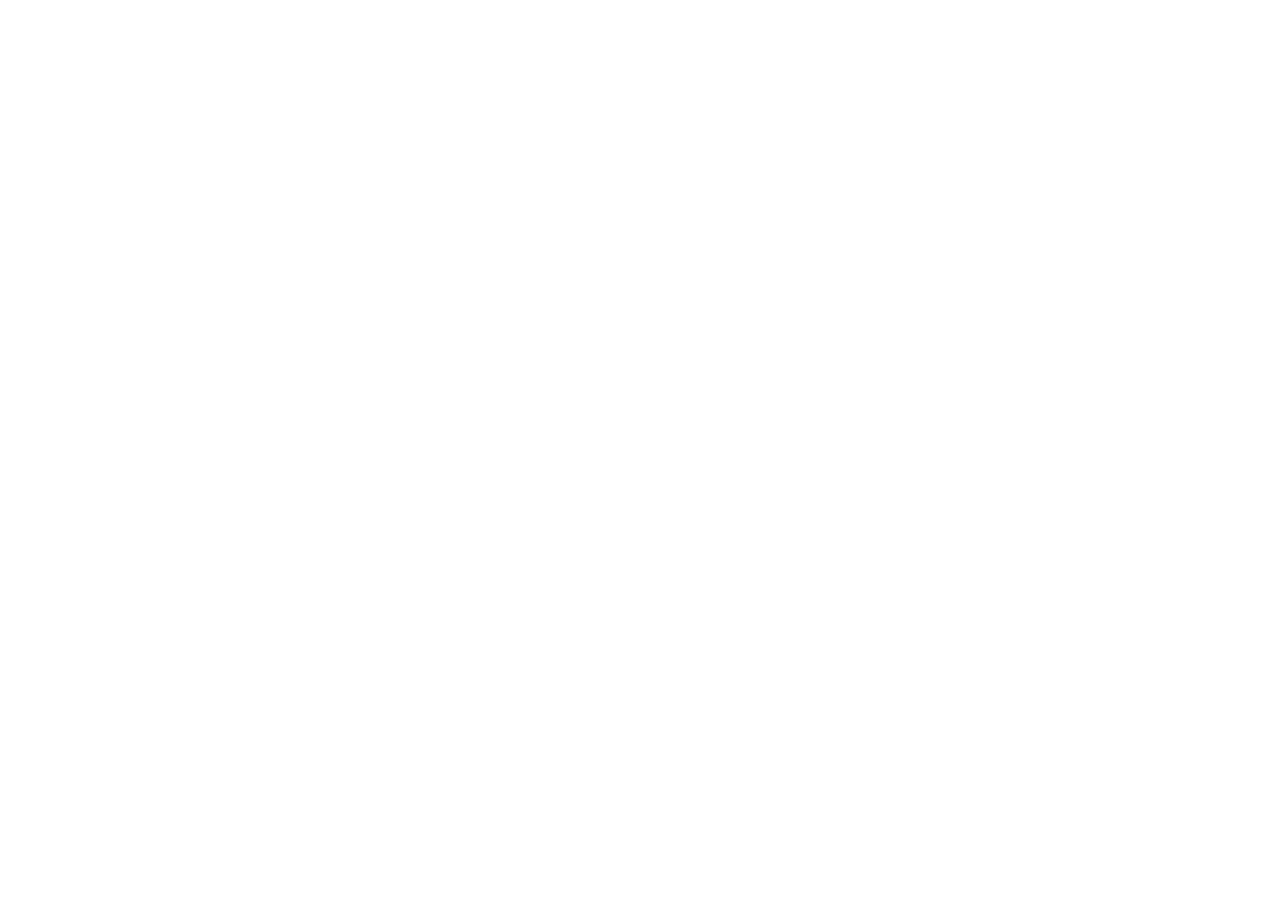
==== index.html @ 82b7c604 "first commit" ====
<!DOCTYPE html>
<html lang="en">

<head>
  <meta charset="UTF-8">
  <meta http-equiv="X-UA-Compatible" content="IE=edge">
  <meta name="viewport" content="width=device-width, initial-scale=1.0">
  <title>Imagine Pacer</title>
</head>

<body>

</body>

</html>
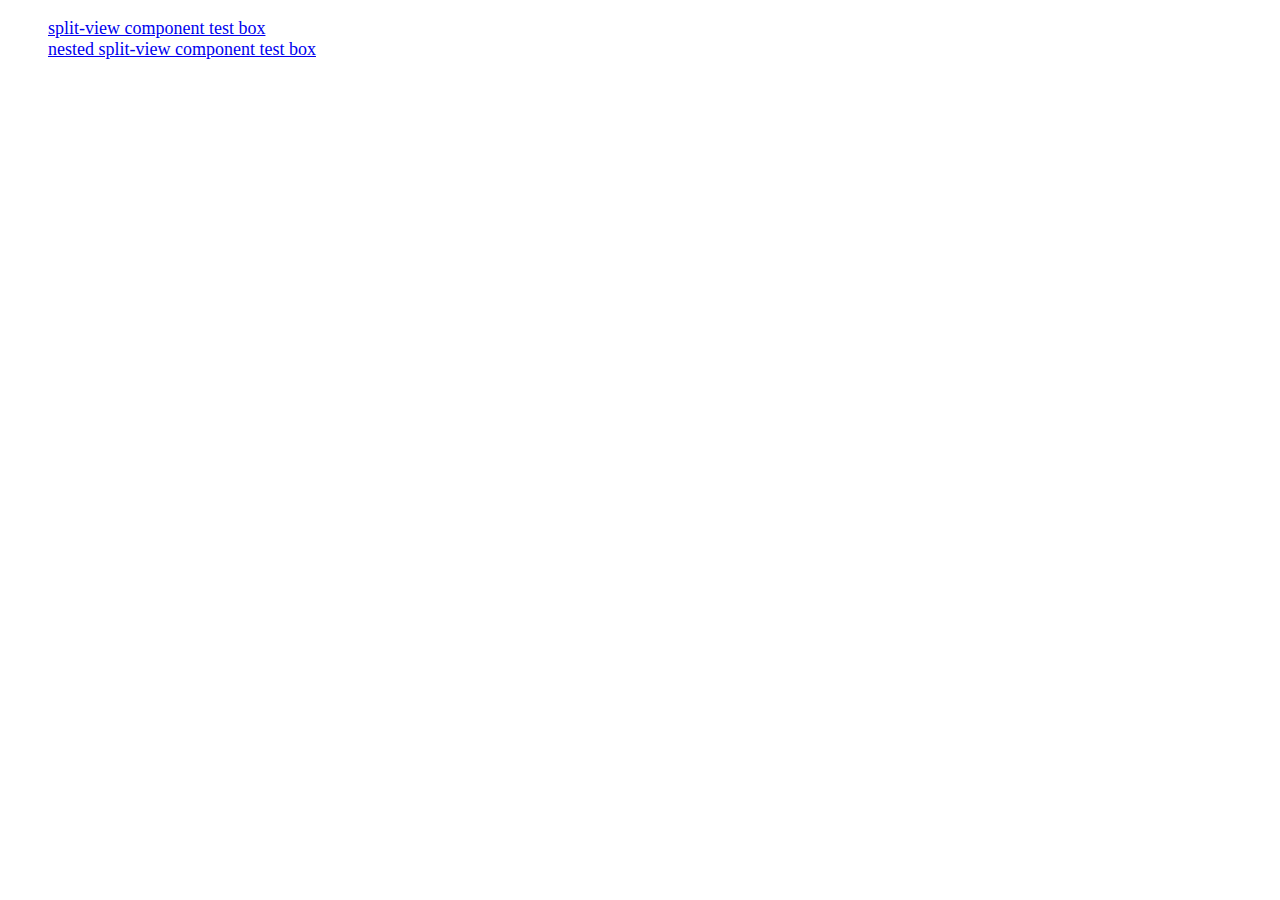
==== commit cd8866d4: "test nested" ====
--- a/index.html
+++ b/index.html
@@ -6,10 +6,24 @@
   <meta http-equiv="X-UA-Compatible" content="IE=edge">
   <meta name="viewport" content="width=device-width, initial-scale=1.0">
   <title>Imagine Pacer</title>
+
+  <link rel="stylesheet" href="style.css">
 </head>
 
 <body>
+  <ul>
+    <li>
+      <a href="./split-view/index.html">
+        split-view component test box
+      </a>
+    </li>
+    <li>
+      <a href="./split-view/nested.html">
+        nested split-view component test box
+      </a>
+    </li>
 
+  </ul>
 </body>
 
 </html>
--- a/style.css
+++ b/style.css
@@ -0,0 +1,7 @@
+body {
+  font: 18px Trebuchet MS;
+}
+
+ul {
+  list-style: none;
+}
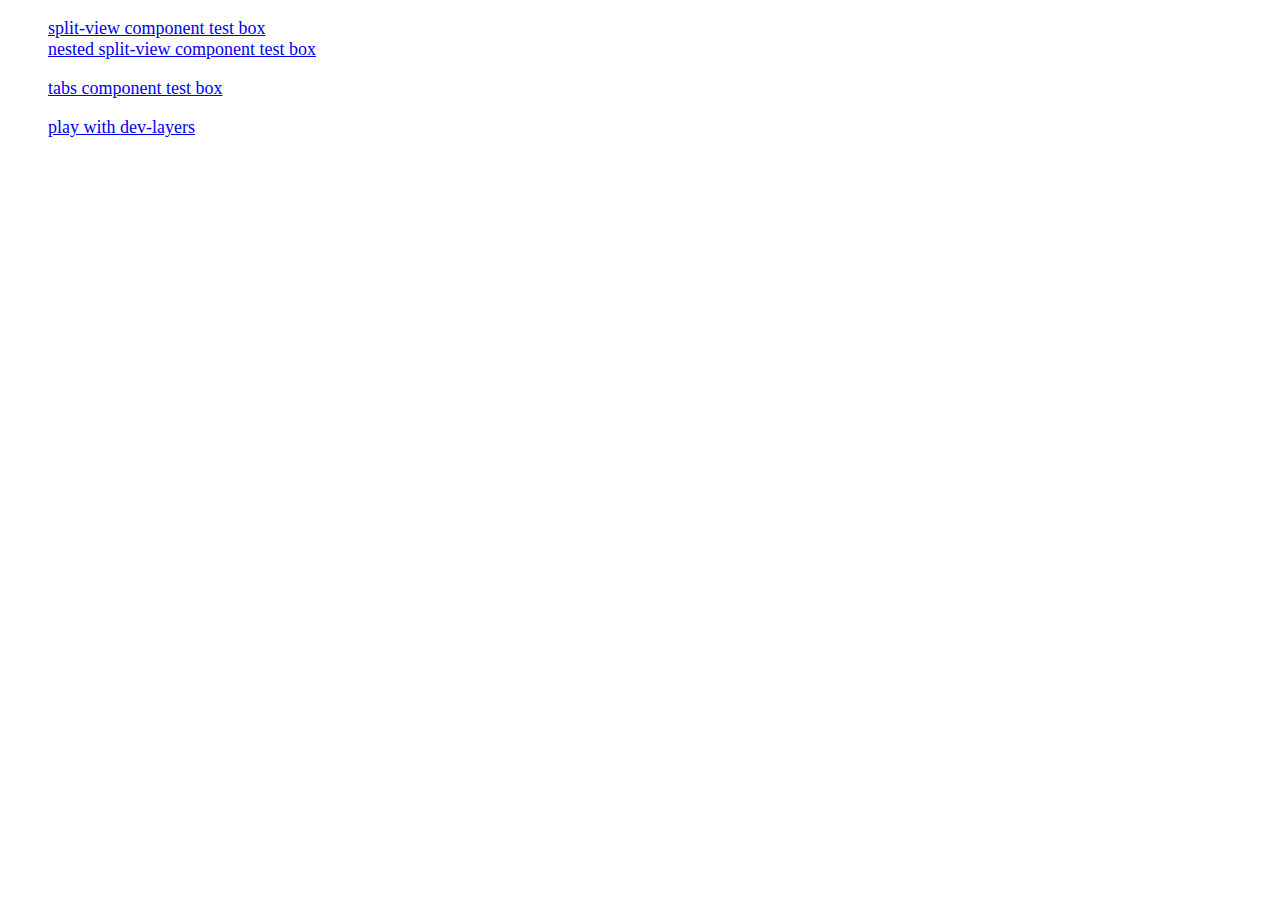
==== commit 36ec5d09: "remember-tabs, dev-layers" ====
--- a/index.html
+++ b/index.html
@@ -22,7 +22,20 @@
         nested split-view component test box
       </a>
     </li>
-
+  </ul>
+  <ul>
+    <li>
+      <a href="./remember-tabs/index.html">
+        tabs component test box
+      </a>
+    </li>
+  </ul>
+  <ul>
+    <li>
+      <a href="./dev-layers/index.html">
+        play with dev-layers
+      </a>
+    </li>
   </ul>
 </body>
 
